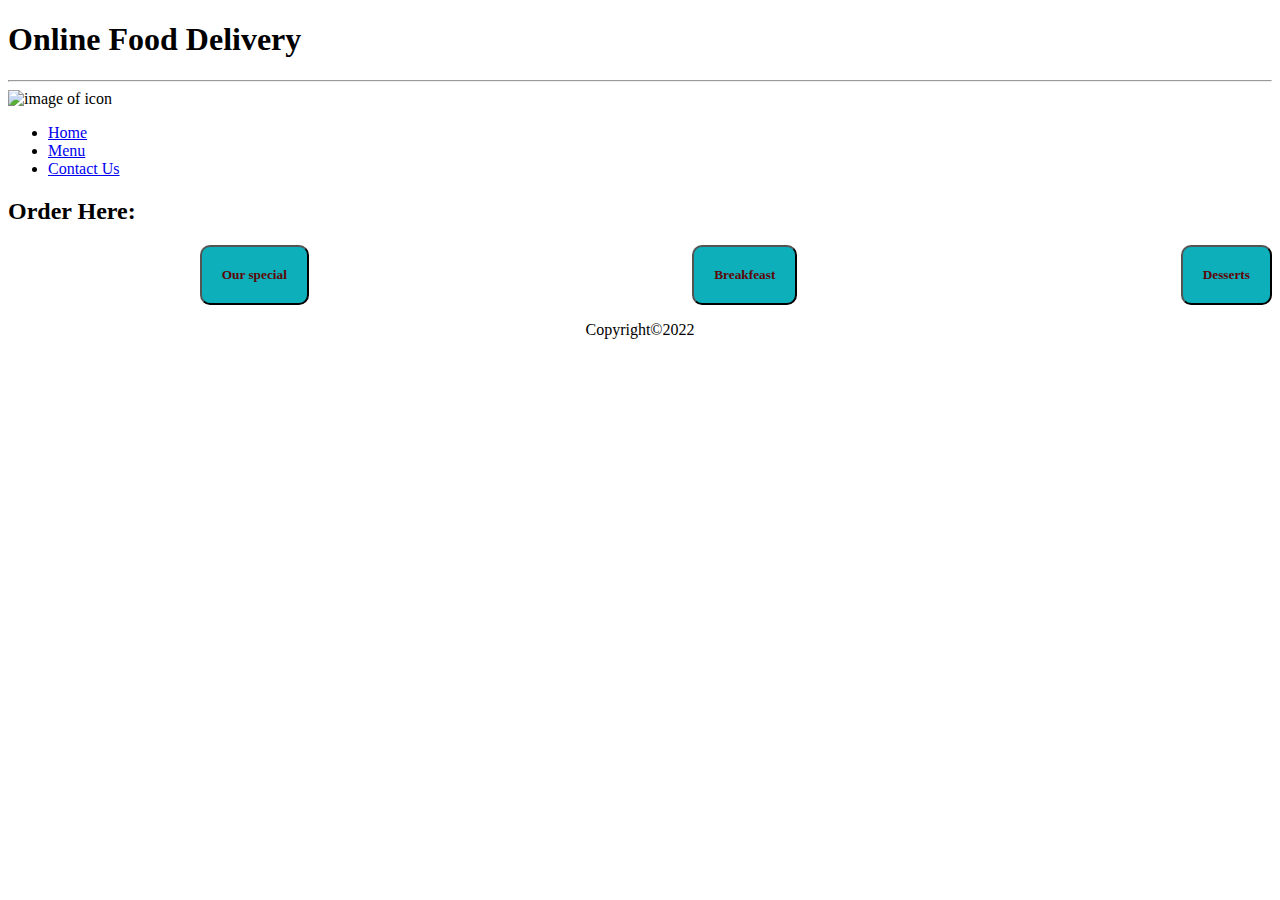
==== index.html @ 87399ead "Rename onlinefood.html to index.html" ====
<!DOCTYPE html>
<html lang="en">
<head>
    <meta charset="UTF-8">
    <meta http-equiv="X-UA-Compatible" content="IE=edge">
    <meta name="viewport" content="width=device-width, initial-scale=1.0">
    <link  rel="stylesheet" href="style.css">
    <style>
        form{
            display: flex;
            flex-direction: row;
            justify-content:left ;
            align-items:flex-end;
        }
       .btn{
            padding: 20px;
            border-radius: 10px;
            font-weight: bold;
            font-family: Georgia, 'Times New Roman', Times, serif;
            color: rgb(95, 6, 6);
            background-color: rgb(13, 175, 187);
            
        }
        .btn :hover{
            background-color: cadetblue;
        }
    </style>
    <title>Online Food Delivery</title>
</head>
<body>
    <header class="header">
        <h1>Online Food Delivery</h1><center><hr></center>
        <img src="icon.jpg" alt="image of icon">
    
<nav class="nav">
    <ul>
        <li>
            <a href="#">Home</a>
        </li>
        <li>
            <a href="#">Menu</a>
        </li>
        <li>
            <a href="form.html">Contact Us</a>
        </li>
    </ul>
</nav>
</header>
<main class="main">
    <h2>Order Here:</h2>
    
   <div class="box" style="border-radius: 20px;
   display: flex; 
   flex-direction: row;
  justify-content: space-between;">
      <div class="img1" ></div><form><input type="button" name="b1" value="Our special" class="btn"></form>
        <div class="img2"></div><form><input type="button" name="b2" value="Breakfeast"class="btn"></form>
        <div class="img3"></div><form><input type="button" name="b3" value="Desserts"class="btn"></form>
    </div>
    
</main>
<footer>
   <center><p>Copyright&COPY;2022</p></center>
</footer>
</body>
</html>
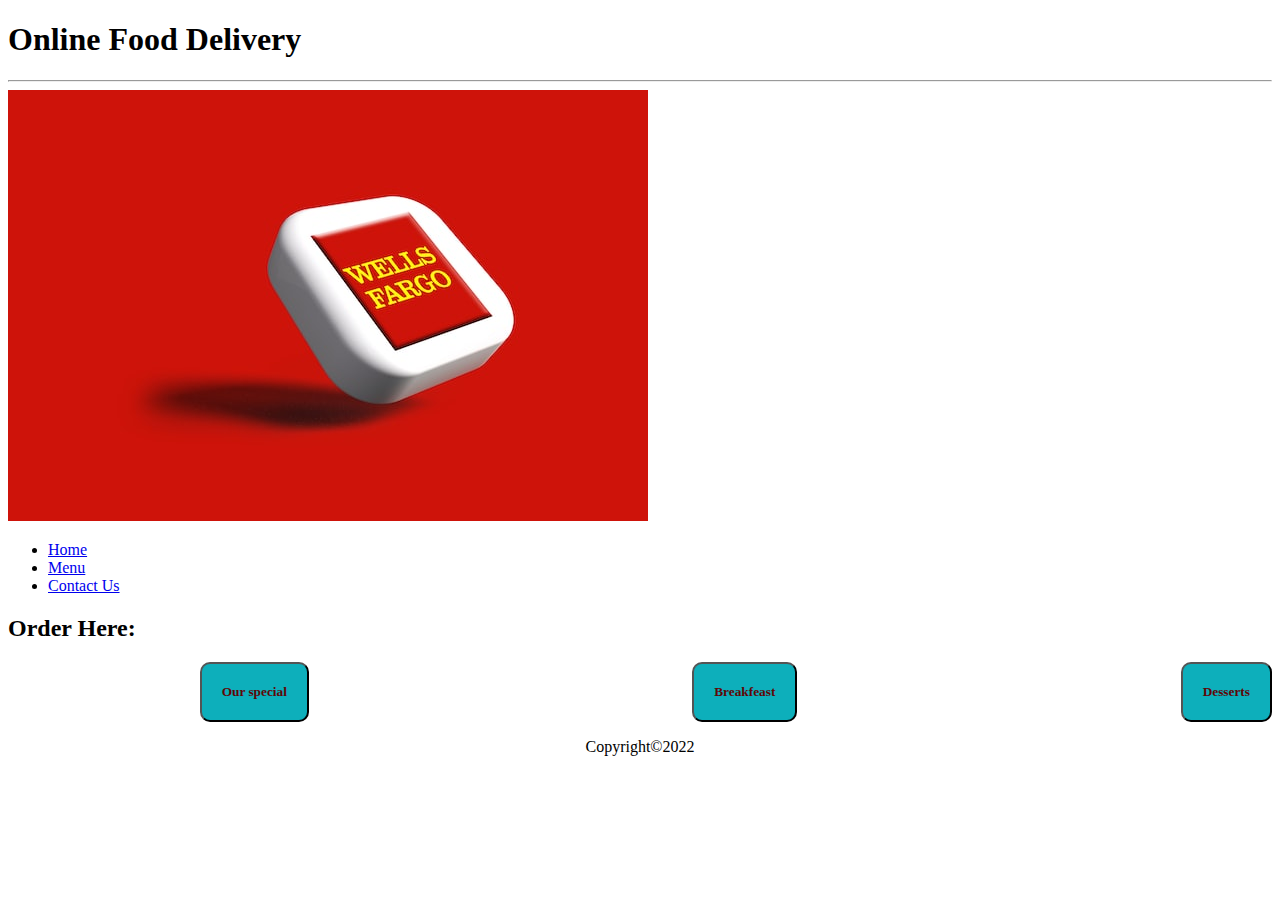
==== commit c7b7d1de: "Update index.html" ====
--- a/index.html
+++ b/index.html
@@ -4,7 +4,7 @@
     <meta charset="UTF-8">
     <meta http-equiv="X-UA-Compatible" content="IE=edge">
     <meta name="viewport" content="width=device-width, initial-scale=1.0">
-    <link  rel="stylesheet" href="style.css">
+    <link  rel="stylesheet" href="reststyle.css">
     <style>
         form{
             display: flex;
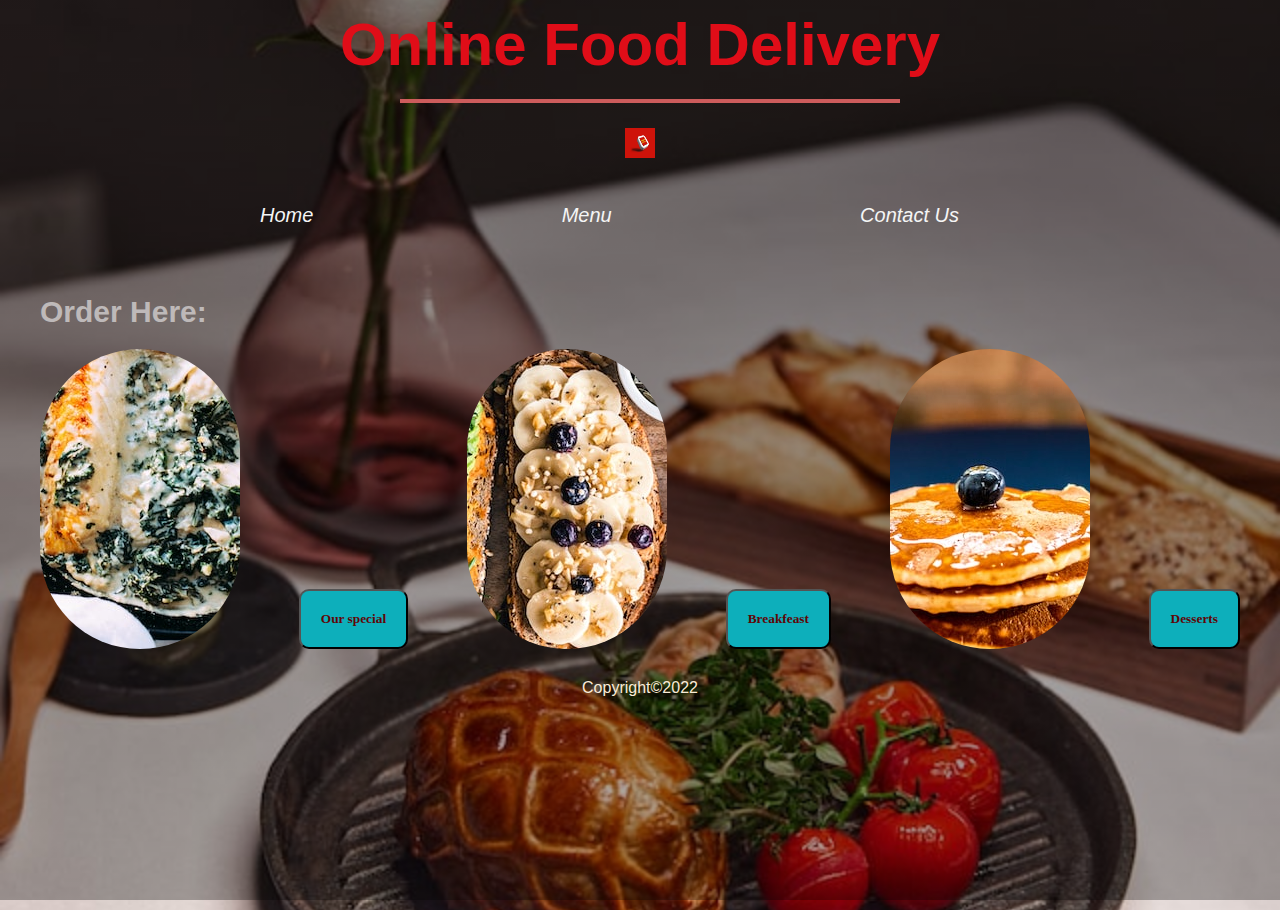
==== commit ad184b0b: "Update index.html" ====
--- a/index.html
+++ b/index.html
@@ -4,7 +4,7 @@
     <meta charset="UTF-8">
     <meta http-equiv="X-UA-Compatible" content="IE=edge">
     <meta name="viewport" content="width=device-width, initial-scale=1.0">
-    <link  rel="stylesheet" href="reststyle.css">
+    <link  rel="stylesheet" href="rststyle.css">
     <style>
         form{
             display: flex;
--- a/rststyle.css
+++ b/rststyle.css
@@ -0,0 +1,143 @@
+*{
+    margin: 0;
+    padding: 0;
+    box-sizing: border-box;
+}
+body{
+    background:linear-gradient(rgba(0,0,0,0.5),rgba(0,0,0,0.3)),url('pic1.jpg');
+    background-repeat: no-repeat;
+    background-repeat: no-repeat;
+     background-attachment: fixed;
+     background-size: cover;
+     background-position: center;
+     height: 100vh;
+     box-sizing: border-box;
+     font-family: sans-serif;
+}
+.header
+{
+font-size: 30px;
+font-family: sans-serif;
+color: rgb(224, 13, 24);
+text-align: center;
+margin-top: 10px;
+}
+.header img
+{
+    height: 30px;
+    width: 30px;
+    margin-top: 20px;
+}
+hr{
+    border:none;
+    margin-top: 20px;
+    margin-bottom:5px; 
+   height: 4px;
+   width: 500px;
+   background-color: indianred;
+   margin-left: 20px;
+}
+.nav{
+    display: flex;
+    justify-content: space-between;
+    align-items: center;
+    height: 10vh;
+    margin: 10px 20px;
+    padding-left: 20px;
+    padding-right: 20px;
+    color: whitesmoke;
+    max-width: 100%;
+    
+}
+.nav ul{
+    list-style: none;
+    overflow: hidden;
+ 
+ }
+ .nav ul li{
+    display: inline-block;
+    margin-left: 100px;
+    font-size: 20px;
+    font-weight: 500;
+    margin-left: 200px;
+    
+    
+ }
+ .nav ul li a{
+    text-decoration: none;
+    color: whitesmoke;
+    font-style: italic;
+    border-bottom: 2px solid transparent;
+    float: right;
+    padding: 10px 20px;
+    
+ }
+ .nav ul li a:hover{
+   border-bottom: 2px solid whitesmoke;
+   background-color: indianred;
+   padding: 20px;
+}
+ .main {
+  margin: 10px 20px;
+  padding: 10px 20px;
+  /* display: flex;
+  flex-direction: row;
+  justify-content: space-between; */
+ }
+ .main h2{
+    margin-top: 10px;
+    margin-bottom: 20px;
+    color: rgb(190, 185, 185);
+    font-size: 30px;
+    font-family: sans-serif;
+ }
+ /* .box
+ {
+    display: inline-block;
+    justify-content:space-between;
+     align-items: center;
+    padding: 20px;
+    margin: 20px;   
+ }*/
+ 
+ .box .img1
+ {
+height: 300px;
+width: 200px;
+box-sizing: border-box;
+border-radius: 100px;
+background-color: aliceblue;
+background-image: url('food1.jpg');
+ background-position: center;
+ }
+ .box .img2
+ {
+height: 300px;
+width: 200px;
+box-sizing: border-box;
+border-radius: 100px;
+background-color: aliceblue;
+background-image: url('food2.jpg');
+background-position: center;
+
+ }
+ .box .img3
+ {
+    height: 300px;
+width: 200px;
+box-sizing: border-box;
+border-radius: 100px;
+background-color: aliceblue;
+background-image: url('food3.jpg');
+background-position: center;
+ }
+ /* .box .img1 input
+ {
+    align-items: center;
+    padding: 20px;
+    margin: 20px;
+ } */
+ footer{
+    margin-top: 20px;
+    color: antiquewhite;
+ }
